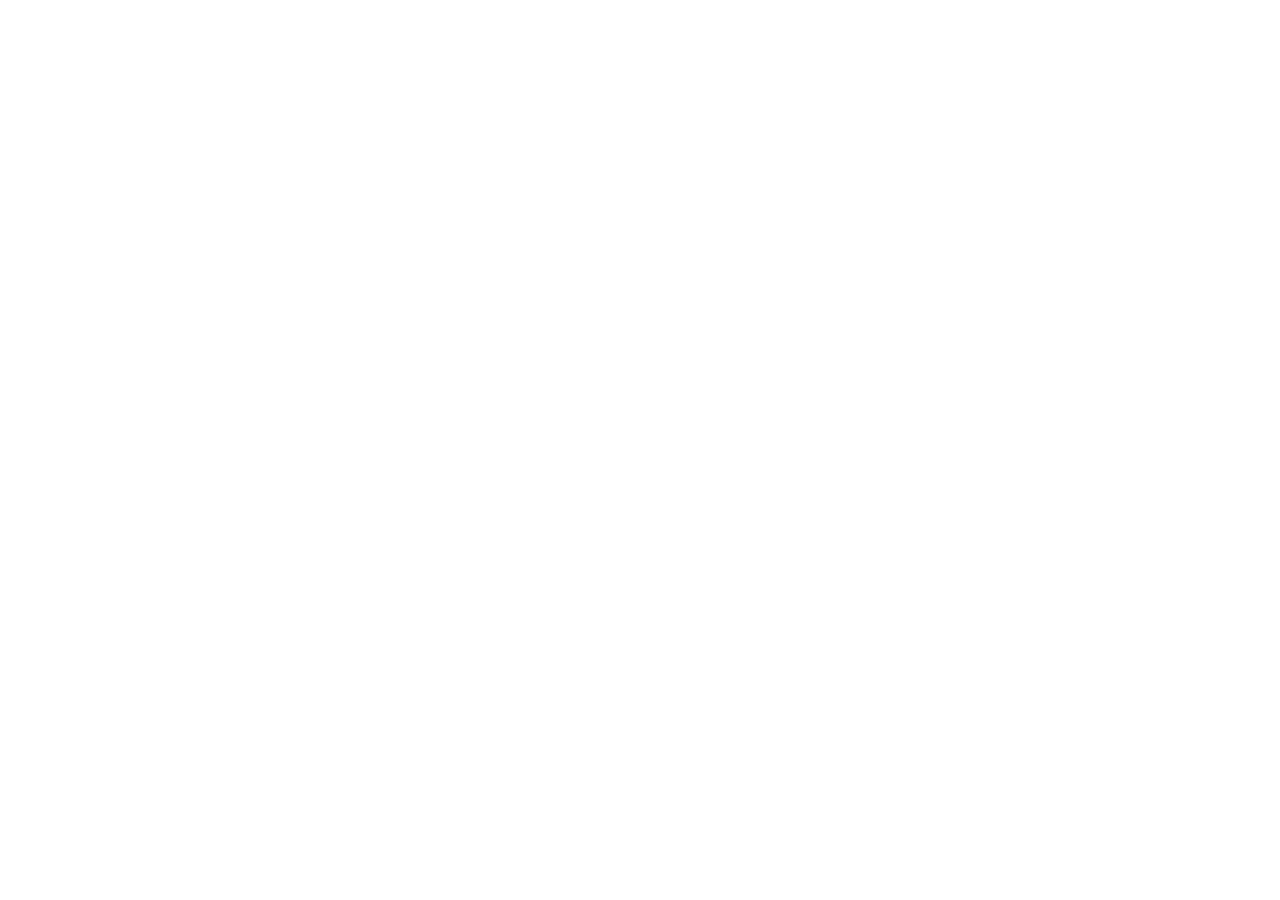
==== Landing-page/index.html @ 4ce40257 "Add initial HTML structure for landing page" ====
<!DOCTYPE html>
<html lang="en">
<head>
    <meta charset="UTF-8">
    <meta name="viewport" content="width=device-width, initial-scale=1.0">
    <title>Document</title>
</head>
<body>
<!-- navbar -->
 <header></header>
 <!-- main content-->
  <main>
    <!-- hero section -->
    <section id="hero"></section>


    <!--trusted section-->
    <section id="trusted"></section>


    <!--interiors section-->
    <section id="interiors"></section>
<!-- products section -->
    <section id="products"></section>


  </main>

  
  <!-- footer -->
  <footer></footer>
</body>
</html>
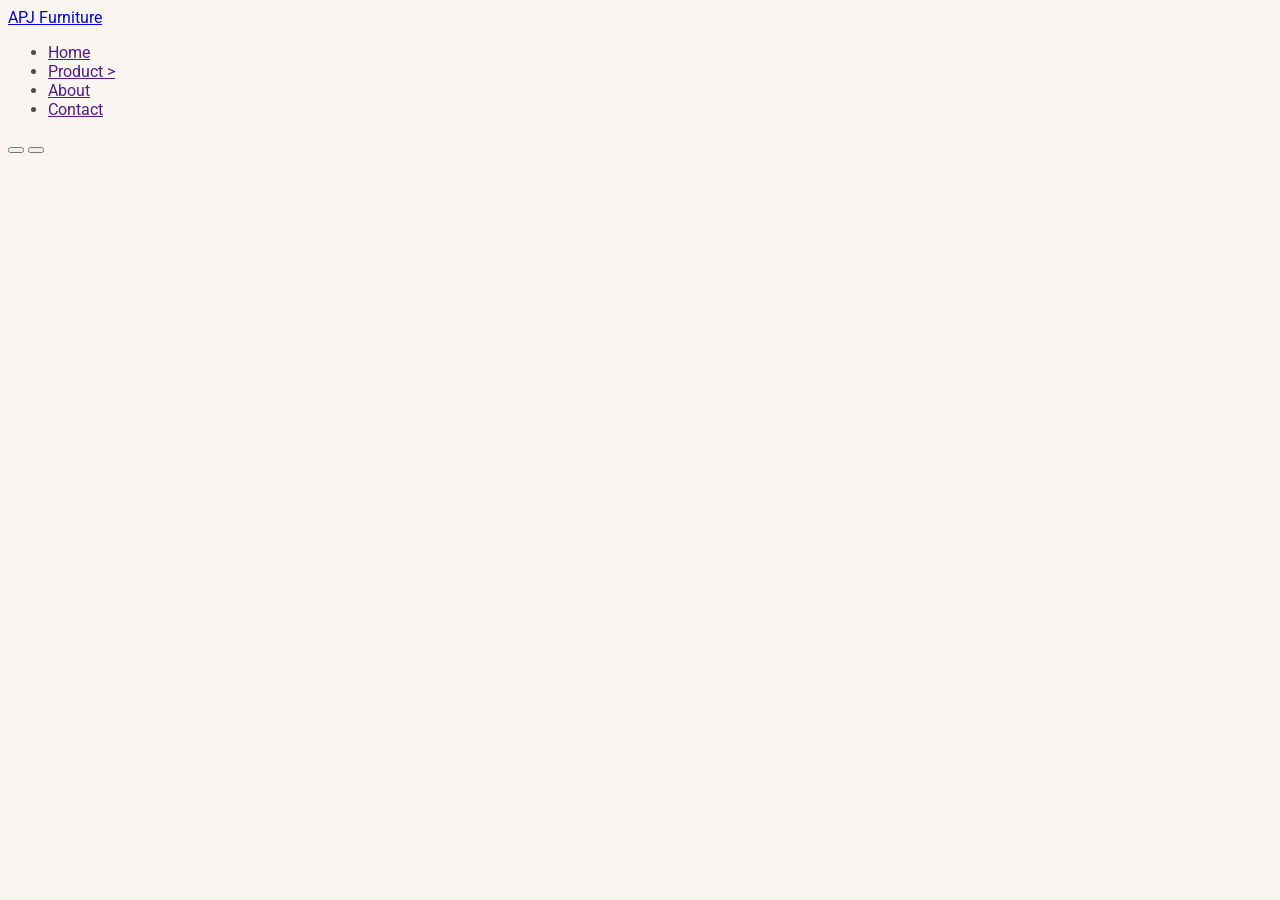
==== commit 6e12f576: "Revamp landing page structure and styles; add CSS reset and root styles" ====
--- a/Landing-page/index.html
+++ b/Landing-page/index.html
@@ -1,33 +1,66 @@
-<!DOCTYPE html>
+<!doctype html>
 <html lang="en">
-<head>
-    <meta charset="UTF-8">
-    <meta name="viewport" content="width=device-width, initial-scale=1.0">
-    <title>Document</title>
-</head>
-<body>
-<!-- navbar -->
- <header></header>
- <!-- main content-->
-  <main>
-    <!-- hero section -->
-    <section id="hero"></section>
+  <head>
+    <meta charset="UTF-8" />
+    <meta name="viewport" content="width=device-width, initial-scale=1.0" />
+    <title>Landing page</title>
 
+    <!-- font -->
+    <link rel="preconnect" href="https://fonts.googleapis.com" />
+    <link rel="preconnect" href="https://fonts.gstatic.com" crossorigin />
+    <link
+      href="https://fonts.googleapis.com/css2?family=Roboto:ital,wght@0,100..900;1,100..900&display=swap"
+      rel="stylesheet"
+    />
 
-    <!--trusted section-->
-    <section id="trusted"></section>
+    <!-- css links -->
+    <link rel="stylesheet" href="css/reset.css" />
+    <link rel="stylesheet" href="css/root.css" />
+  </head>
+  <body>
+    <!-- navbar -->
+    <header>
+      <nav>
+        <!-- logo -->
+        <a href="/">
+          <span>APJ</span>
+          <span>Furniture</span>
+        </a>
 
+        <!-- navigation -->
+        <ul>
+          <li><a href="">Home</a></li>
+          <li>
+            <a href="">Product <span>></span></a>
+          </li>
+          <li><a href="">About</a></li>
+          <li><a href="">Contact</a></li>
+        </ul>
 
-    <!--interiors section-->
-    <section id="interiors"></section>
-<!-- products section -->
-    <section id="products"></section>
+        <!-- actions -->
+        <div>
+          <button><span></span></button>
+          <button><span></span></button>
+        </div>
+      </nav>
+    </header>
 
+    <!-- main content -->
+    <main>
+      <!-- hero section -->
+      <section id="hero"></section>
 
-  </main>
+      <!-- trusted section -->
+      <section id="trusted"></section>
 
-  
-  <!-- footer -->
-  <footer></footer>
-</body>
-</html>+      <!-- interiors section -->
+      <section id="interiors"></section>
+
+      <!-- products section -->
+      <section id="products"></section>
+    </main>
+
+    <!-- footer -->
+    <footer></footer>
+  </body>
+</html> 
--- a/Landing-page/css/root.css
+++ b/Landing-page/css/root.css
@@ -0,0 +1,75 @@
+:root {
+  /* Colors */
+  --color-primary: #ffad4c;
+  --color-text-dark: #3a3a3a;
+  --color-text-body: #4b4b4b;
+  --color-text-muted: rgba(75, 75, 75, 0.7);
+  --color-bg-cream: #f9f6f1;
+  --color-bg-peach-light: #ffecd6;
+  --color-bg-peach: #fdf1e2;
+  --color-bg-peach-dark: #fdeedb;
+  --color-white: #ffffff;
+  --color-footer-bg: #deb37c;
+  --color-footer-muted: #a8a8a8;
+
+  /* Border radius */
+  --radius-sm: 8px;
+  --radius-pill: 36px;
+}
+
+body {
+  font-family: "Roboto", sans-serif;
+  background-color: var(--color-bg-cream);
+  color: var(--color-text-body);
+  font-weight: 400;
+}
+
+/* container */
+.container {
+  max-width: 1400px;
+  margin: 0 auto;
+  padding: 0 48px;
+}
+
+section {
+  padding: 80px 0;
+}
+
+/* components */
+.btn {
+  font-weight: 700;
+  border-radius: var(--radius-sm);
+  padding: 12px 24px;
+  cursor: pointer;
+  display: inline-block;
+}
+
+.btn-primary {
+  background-color: var(--color-primary);
+  color: var(--color-white);
+}
+
+.btn-primary:hover {
+  transform: scale(1.1);
+  opacity: 0.8;
+}
+
+/* headings */
+h1 {
+  font-size: 4rem;
+  font-weight: 700;
+  color: var(--color-primary);
+  line-height: 1.2;
+}
+
+h2 {
+  font-size: 2rem;
+  font-weight: 700;
+  color: var(--color-text-body);
+}
+
+h3 {
+  font-size: 1.5rem;
+  font-weight: 700;
+  color: var(--color-text-body);
+}
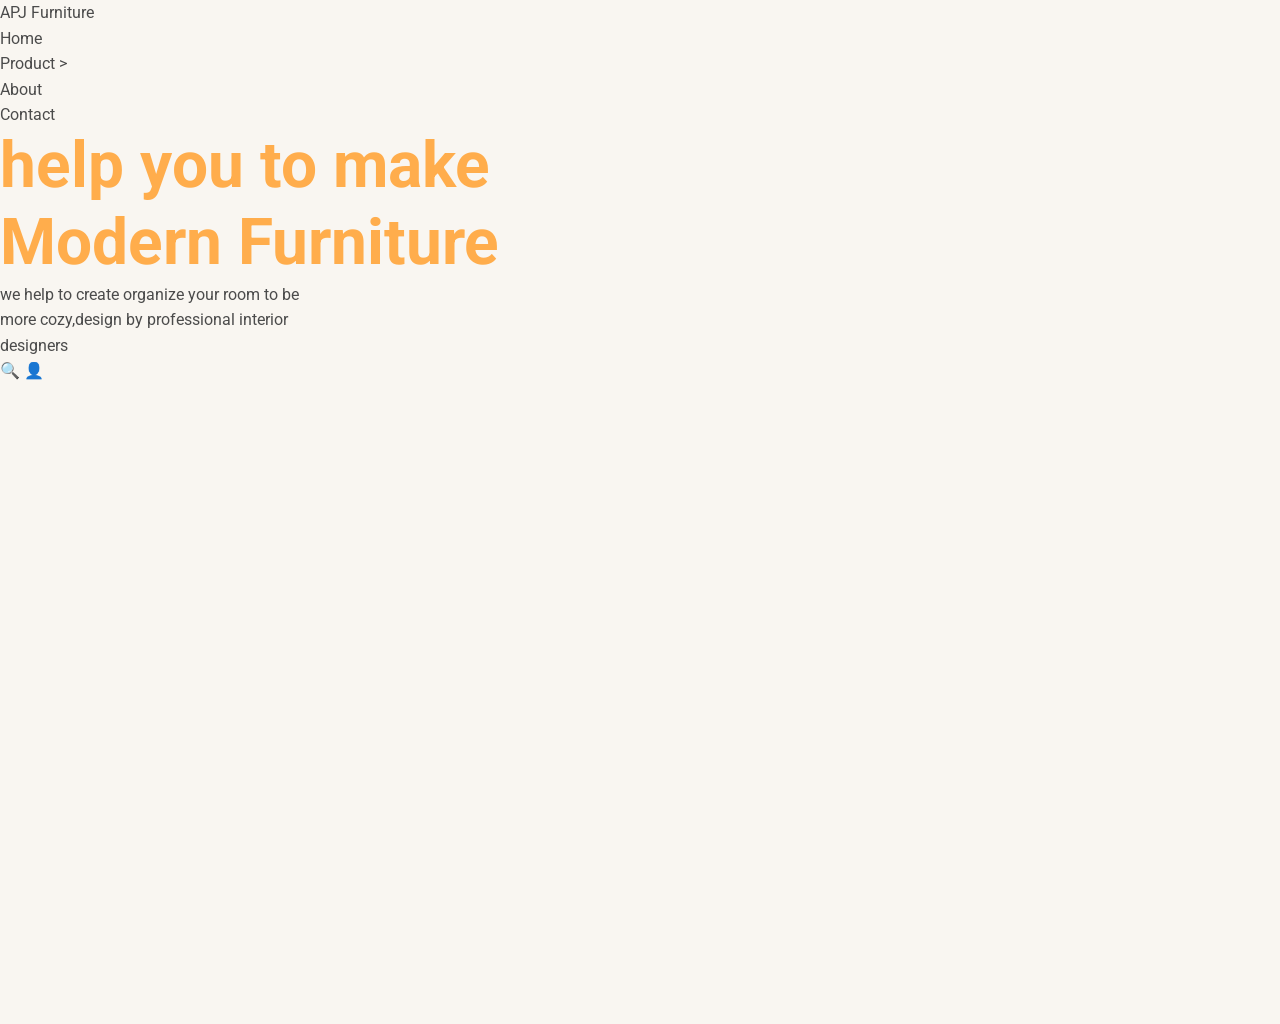
==== commit d9359906: "Refactor navbar structure and styles; update HTML for logo and navigation actions" ====
--- a/Landing-page/index.html
+++ b/Landing-page/index.html
@@ -19,12 +19,12 @@
   </head>
   <body>
     <!-- navbar -->
-    <header>
+    <header class="navbar">
       <nav>
         <!-- logo -->
         <a href="/">
-          <span>APJ</span>
-          <span>Furniture</span>
+          <span class="logo">APJ</span>
+          <span class="logo">Furniture</span>
         </a>
 
         <!-- navigation -->
@@ -38,9 +38,12 @@
         </ul>
 
         <!-- actions -->
-        <div>
-          <button><span></span></button>
-          <button><span></span></button>
+        <div class="nav icons">
+          <h1>help you to make <br>Modern Furniture </h1>
+          <p>we help to create organize your room to be <br>more cozy,design by professional interior<br> designers</p>
+          <button class="icon-btn"><span ariel-label="Search" >🔍</span></button>
+          <button class="icon-btn" ><span ariel-label="account" >👤</span></button>
+          
         </div>
       </nav>
     </header>
